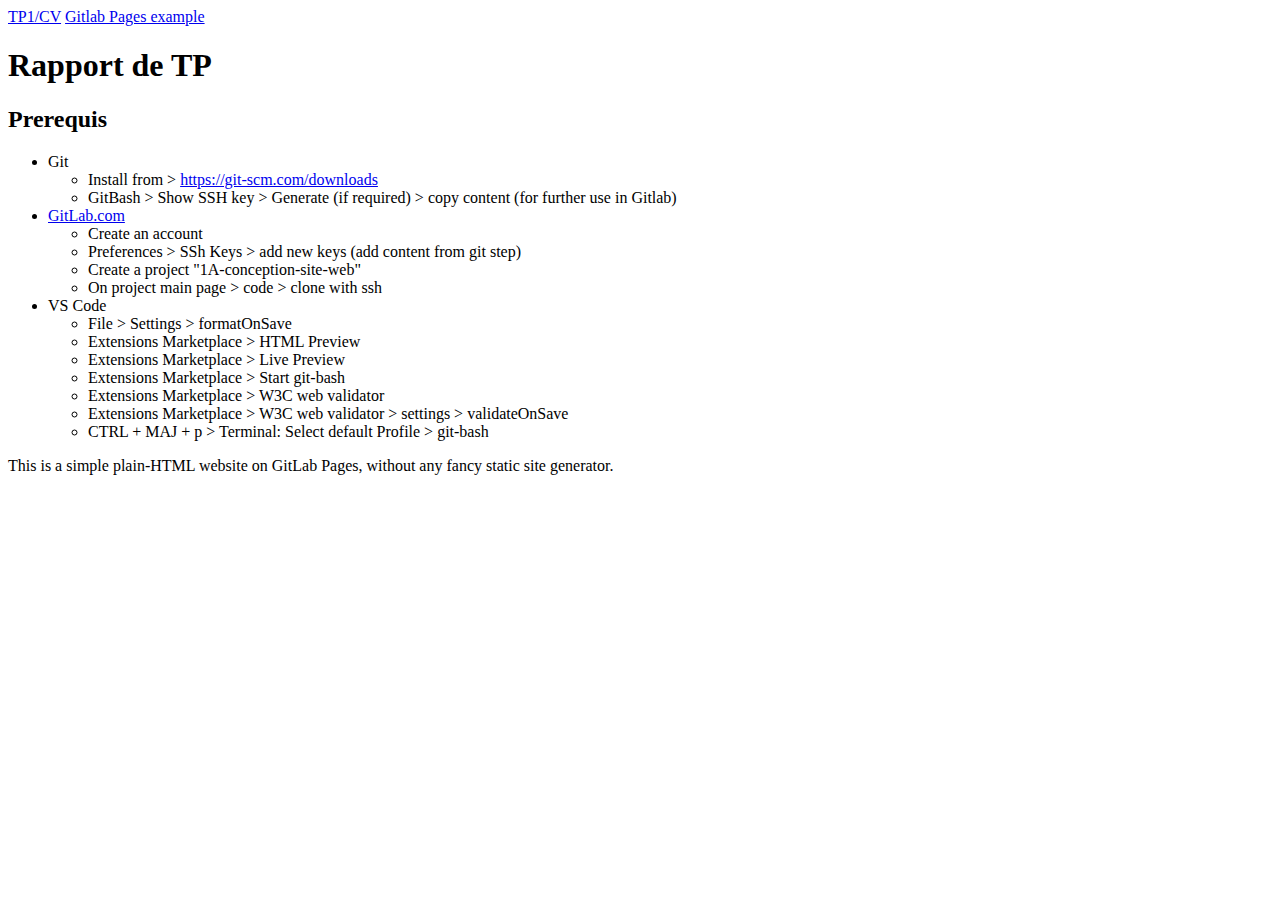
==== docs/TP1/index.html @ f56812c9 "draft" ====
<!DOCTYPE html>
<html lang="fr">

<head>
	<meta charset="utf-8">
	<meta name="generator" content="GitLab Pages">
	<title>Plain HTML site using GitLab Pages</title>
	<link rel="stylesheet" href="style.css">
</head>

<body>
	<div class="navbar">
		<a href="./TP1/index.html">TP1/CV</a>
		<a href="https://gitlab.com/pages/plain-html/">Gitlab Pages example</a>
	</div>

	<h1>Rapport de TP</h1>

	<h2>Prerequis</h2>
	<ul>
		<li>Git
			<ul>
				<li>Install from > <a href="https://git-scm.com/downloads">https://git-scm.com/downloads</a></li>
				<li>GitBash > Show SSH key > Generate (if required) > copy content (for further use in Gitlab)</li>
			</ul>
		</li>
		<li><a href="GitLab.com">GitLab.com</a>
			<ul>
				<li>Create an account</li>
				<li>Preferences > SSh Keys > add new keys (add content from git step)</li>
				<li>Create a project "1A-conception-site-web"</li>
				<li>On project main page > code > clone with ssh</li>
			</ul>
		</li>
		<li>VS Code
			<ul>
				<li>File > Settings > formatOnSave</li>
				<li>Extensions Marketplace > HTML Preview</li>
				<li>Extensions Marketplace > Live Preview</li>
				<li>Extensions Marketplace > Start git-bash</li>
				<li>Extensions Marketplace > W3C web validator</li>
				<li>Extensions Marketplace > W3C web validator > settings > validateOnSave</li>
				<li>CTRL + MAJ + p > Terminal: Select default Profile > git-bash</li>
			</ul>
		</li>
	</ul>
	<p>
		This is a simple plain-HTML website on GitLab Pages, without any fancy static site generator.
	</p>
</body>

</html>
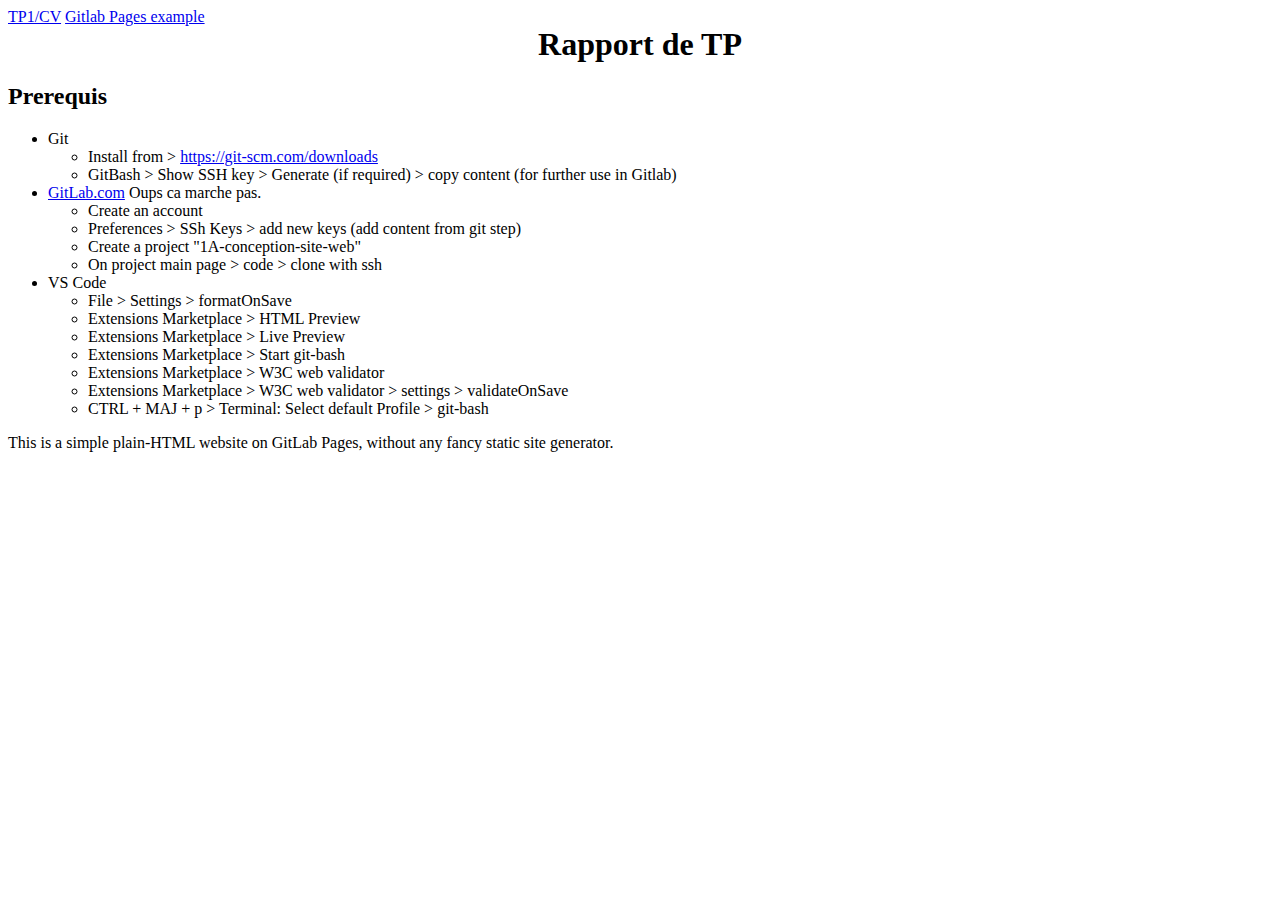
==== commit e115f53f: "draft" ====
--- a/docs/TP1/index.html
+++ b/docs/TP1/index.html
@@ -24,7 +24,7 @@
 				<li>GitBash > Show SSH key > Generate (if required) > copy content (for further use in Gitlab)</li>
 			</ul>
 		</li>
-		<li><a href="GitLab.com">GitLab.com</a>
+		<li><a href="GitLab.com">GitLab.com</a> Oups ca marche pas.
 			<ul>
 				<li>Create an account</li>
 				<li>Preferences > SSh Keys > add new keys (add content from git step)</li>
--- a/docs/TP1/style.css
+++ b/docs/TP1/style.css
@@ -0,0 +1,4 @@
+h1 {
+	margin: auto;
+	width: fit-content;
+}